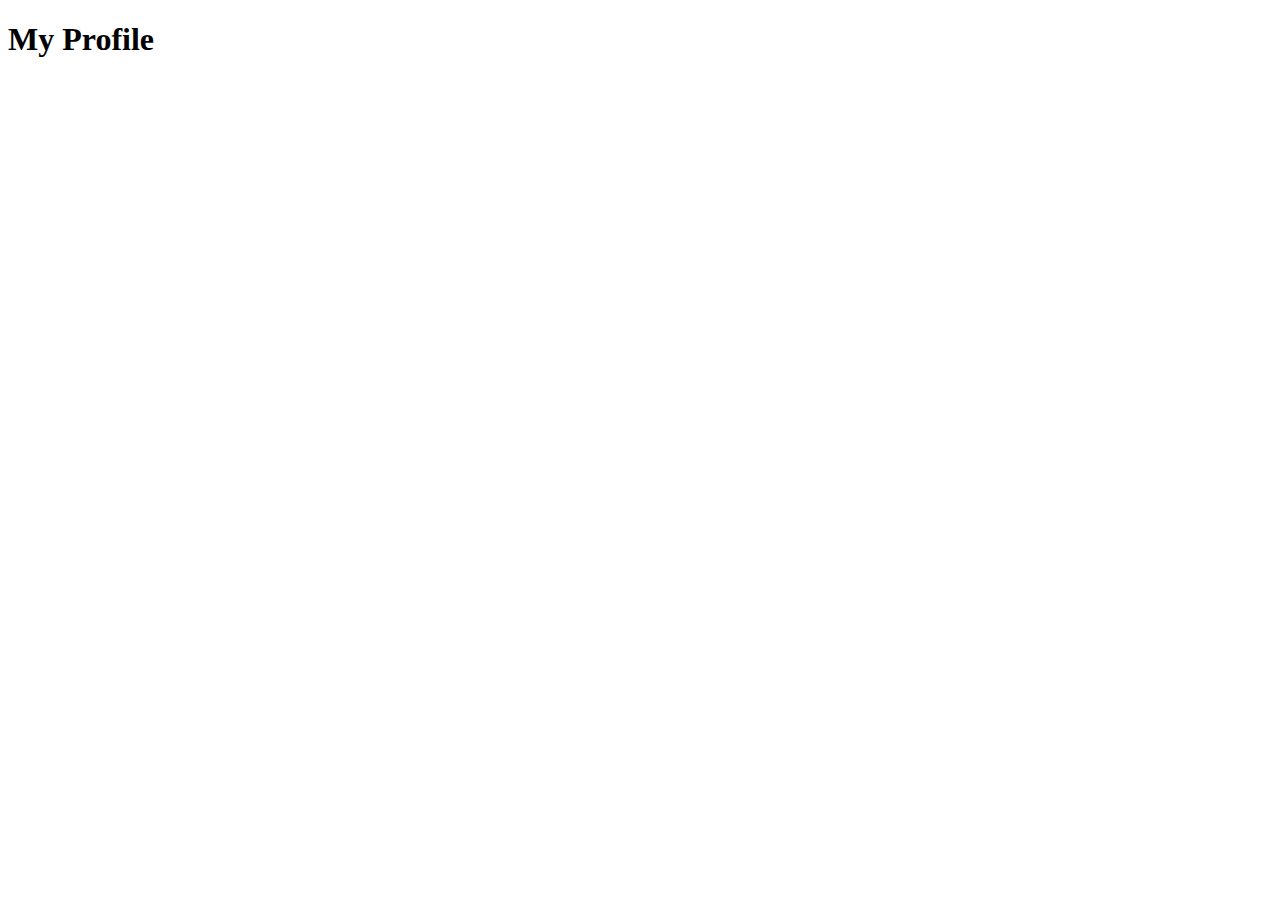
==== My Profile/index.html @ cde6dfe9 "Created a bunch aof stuf for class Added dir My profile, and index html Added readme's to final proj" ====
<!DOCTYPE html>
<html lang="en">
<head>
    <meta charset="UTF-8">
    <meta http-equiv="X-UA-Compatible" content="IE=edge">
    <meta name="viewport" content="width=device-width, initial-scale=1.0">
    <title>My Profile</title>
</head>
<body>
    <h1>My Profile</h1>
</body>
</html>
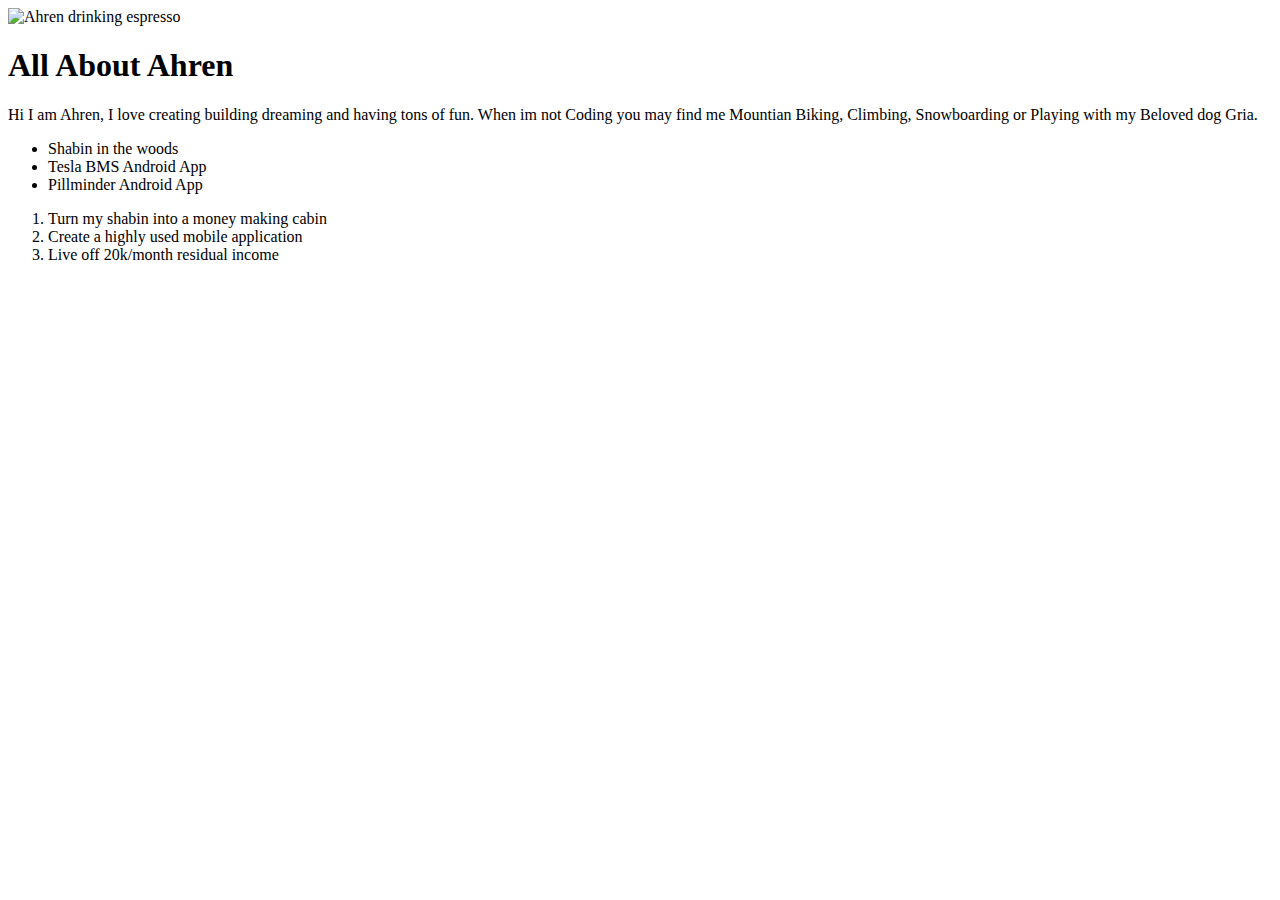
==== commit 9cb65b58: "Additions to MyProfile Project Added Title to head Added image of me and webpage title Added paragra" ====
--- a/My Profile/index.html
+++ b/My Profile/index.html
@@ -4,9 +4,39 @@
     <meta charset="UTF-8">
     <meta http-equiv="X-UA-Compatible" content="IE=edge">
     <meta name="viewport" content="width=device-width, initial-scale=1.0">
-    <title>My Profile</title>
+    <title>All About Ahren</title>
 </head>
 <body>
-    <h1>My Profile</h1>
+    <div id="main-container">
+        <div class="profile">
+            <img src="imgs/meCoffee.jpeg" width="250" alt="Ahren drinking espresso">
+            
+            <div class="profile-text">
+                <h1>All About Ahren</h1>
+                <p>
+                    Hi I am Ahren, I love creating building dreaming and having tons of fun. When im not Coding you may find me Mountian Biking, Climbing, Snowboarding or Playing with my Beloved dog Gria. 
+                </p>
+            </div>
+            
+            <!-- Lists about my dreams and current finished projects -->
+            <div class="lists">
+
+                <!-- List about what am currently working on -->
+                <ul id="currentProjects">
+                    <li>Shabin in the woods</li>
+                    <li>Tesla BMS Android App</li>
+                    <li>Pillminder Android App</li>
+                </ul>
+
+                <!-- Ordered list about my dreams -->
+                <ol id="myDreamList">
+                    <li>Turn my shabin into a money making cabin</li>
+                    <li>Create a highly used mobile application</li>
+                    <li>Live off 20k/month residual income </li>
+                </ol>
+
+            </div>
+        </div>
+    </div>
 </body>
 </html>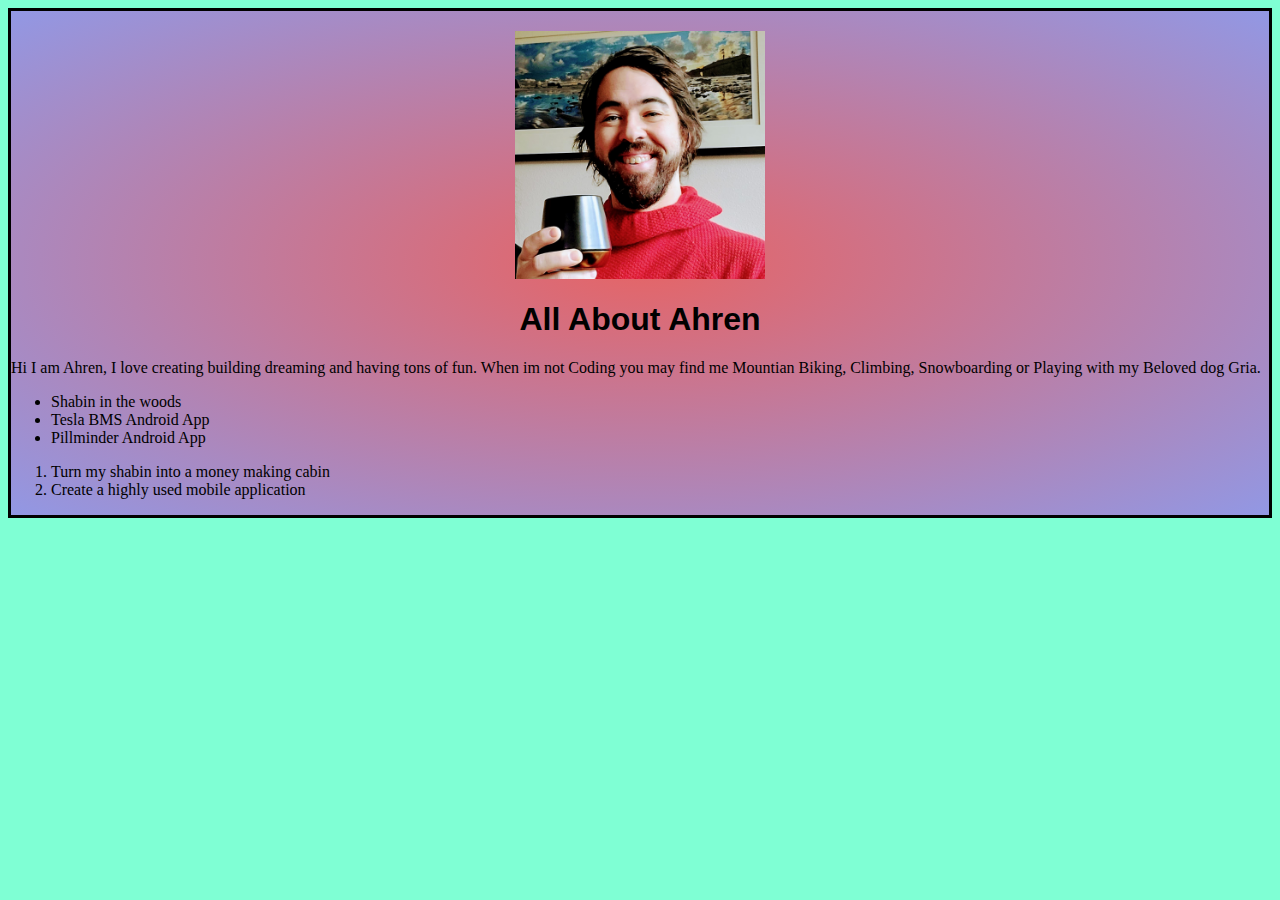
==== commit d0d89b13: "Adding CSS to My Profile Project Added CSS folder Added global css file" ====
--- a/My Profile/index.html
+++ b/My Profile/index.html
@@ -1,42 +1,73 @@
 <!DOCTYPE html>
 <html lang="en">
-<head>
-    <meta charset="UTF-8">
-    <meta http-equiv="X-UA-Compatible" content="IE=edge">
-    <meta name="viewport" content="width=device-width, initial-scale=1.0">
-    <title>All About Ahren</title>
-</head>
-<body>
-    <div id="main-container">
-        <div class="profile">
-            <img src="imgs/meCoffee.jpeg" width="250" alt="Ahren drinking espresso">
-            
-            <div class="profile-text">
-                <h1>All About Ahren</h1>
-                <p>
-                    Hi I am Ahren, I love creating building dreaming and having tons of fun. When im not Coding you may find me Mountian Biking, Climbing, Snowboarding or Playing with my Beloved dog Gria. 
-                </p>
-            </div>
-            
-            <!-- Lists about my dreams and current finished projects -->
-            <div class="lists">
+    <head>
+        <meta charset="UTF-8">
+        <meta http-equiv="X-UA-Compatible" content="IE=edge">
+        <meta name="viewport" content="width=device-width, initial-scale=1.0">
+        <title>All About Ahren</title>
+    </head>
 
-                <!-- List about what am currently working on -->
-                <ul id="currentProjects">
-                    <li>Shabin in the woods</li>
-                    <li>Tesla BMS Android App</li>
-                    <li>Pillminder Android App</li>
-                </ul>
+    <style>
 
-                <!-- Ordered list about my dreams -->
-                <ol id="myDreamList">
-                    <li>Turn my shabin into a money making cabin</li>
-                    <li>Create a highly used mobile application</li>
-                    <li>Live off 20k/month residual income </li>
-                </ol>
+        /* Global CSS Changes*/
+        body{
+            background-color: aquamarine;
+        }
 
+
+        h1{
+            text-align: center;
+            font-family: 'Lucida Sans', 'Lucida Sans Regular', 'Lucida Grande', 'Lucida Sans Unicode', Geneva, Verdana, sans-serif;
+        }
+
+        img{
+            display: block;
+            margin-top: 20px;
+            margin-left: auto;
+            margin-right: auto;    
+        }
+        /* Class CSS Changes*/
+        .profile{
+           border: solid;
+           /* background-color: rgb(139, 0, 0);  */
+        }
+        /* ID CSS Changes*/
+        #main-container{
+            background: radial-gradient(#e66465, #9198e5);
+        }
+
+
+    </style>
+
+    <body>
+        <div id="main-container">
+            <div class="profile">
+                <img src="imgs/meCoffee.jpeg" width="250" alt="Ahren drinking espresso">            
+                <div class="profile-text">
+                    <h1>All About Ahren</h1>
+                    <p>
+                        Hi I am Ahren, I love creating building dreaming and having tons of fun. When im not Coding you may find me Mountian Biking, Climbing, Snowboarding or Playing with my Beloved dog Gria. 
+                    </p>
+                </div>
+                
+                <!-- Lists about my dreams and current finished projects -->
+                <div class="lists">
+
+                    <!-- List about what am currently working on -->
+                    <ul id="currentProjects">
+                        <li>Shabin in the woods</li>
+                        <li>Tesla BMS Android App</li>
+                        <li>Pillminder Android App</li>
+                    </ul>
+
+                    <!-- Ordered list about my dreams -->
+                    <ol id="myDreamList">
+                        <li>Turn my shabin into a money making cabin</li>
+                        <li>Create a highly used mobile application</li>
+                    </ol>
+
+                </div>
             </div>
         </div>
-    </div>
-</body>
+    </body>
 </html>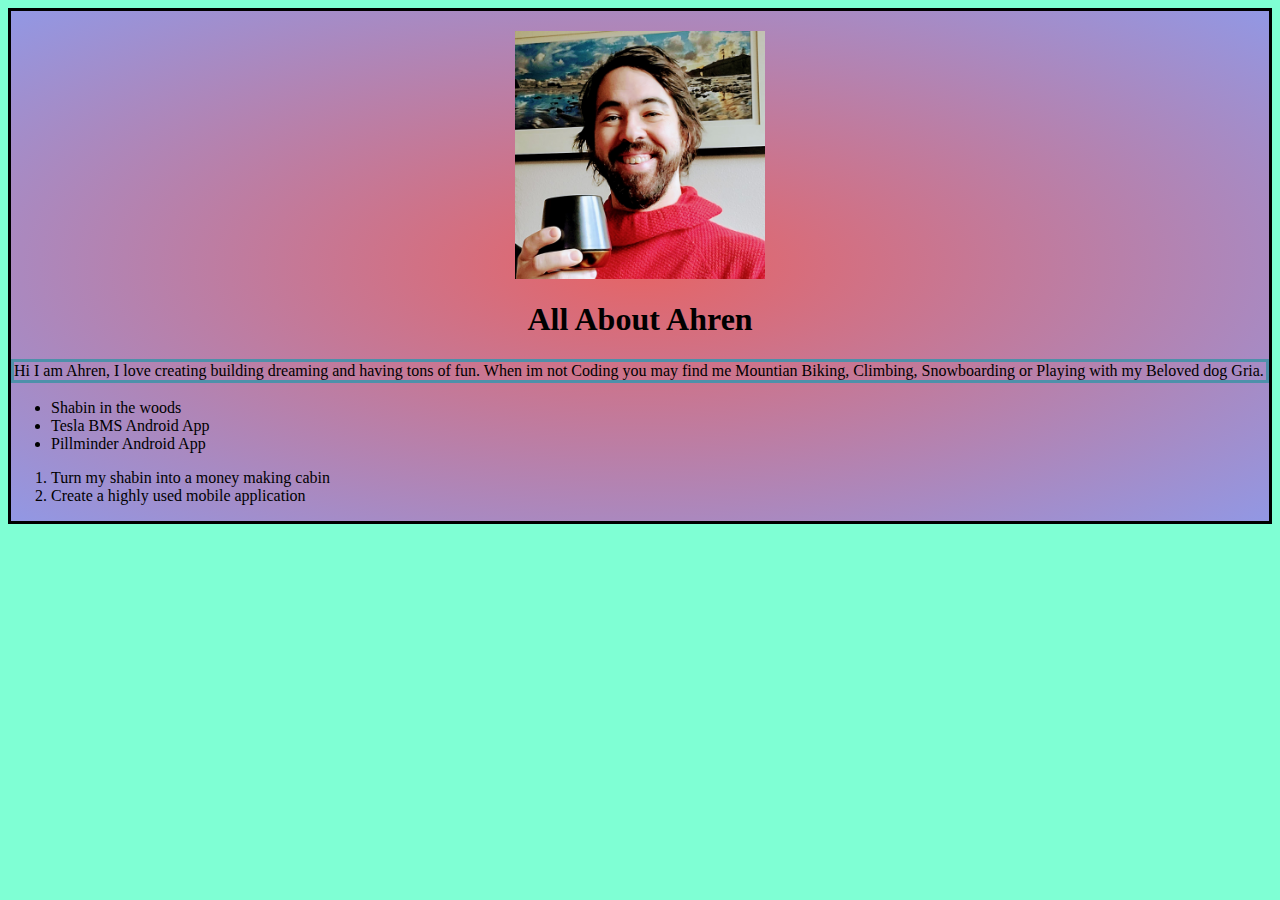
==== commit bd43a72b: "Working on CSS Added External, Internal and inline styling" ====
--- a/My Profile/index.html
+++ b/My Profile/index.html
@@ -5,39 +5,13 @@
         <meta http-equiv="X-UA-Compatible" content="IE=edge">
         <meta name="viewport" content="width=device-width, initial-scale=1.0">
         <title>All About Ahren</title>
+        <link rel="stylesheet" href="./CSS/global.css">
+        <style>
+            h1{
+                font-family: fantasy;
+            }
+        </style>
     </head>
-
-    <style>
-
-        /* Global CSS Changes*/
-        body{
-            background-color: aquamarine;
-        }
-
-
-        h1{
-            text-align: center;
-            font-family: 'Lucida Sans', 'Lucida Sans Regular', 'Lucida Grande', 'Lucida Sans Unicode', Geneva, Verdana, sans-serif;
-        }
-
-        img{
-            display: block;
-            margin-top: 20px;
-            margin-left: auto;
-            margin-right: auto;    
-        }
-        /* Class CSS Changes*/
-        .profile{
-           border: solid;
-           /* background-color: rgb(139, 0, 0);  */
-        }
-        /* ID CSS Changes*/
-        #main-container{
-            background: radial-gradient(#e66465, #9198e5);
-        }
-
-
-    </style>
 
     <body>
         <div id="main-container">
@@ -45,7 +19,7 @@
                 <img src="imgs/meCoffee.jpeg" width="250" alt="Ahren drinking espresso">            
                 <div class="profile-text">
                     <h1>All About Ahren</h1>
-                    <p>
+                    <p style="border: solid rgb(78, 144, 170);">
                         Hi I am Ahren, I love creating building dreaming and having tons of fun. When im not Coding you may find me Mountian Biking, Climbing, Snowboarding or Playing with my Beloved dog Gria. 
                     </p>
                 </div>
--- a/My Profile/CSS/global.css
+++ b/My Profile/CSS/global.css
@@ -0,0 +1,26 @@
+/* Global CSS Changes */
+body{
+    background-color: aquamarine;
+}
+
+
+h1{
+    text-align: center;
+    font-family: 'Lucida Sans', 'Lucida Sans Regular', 'Lucida Grande', 'Lucida Sans Unicode', Geneva, Verdana, sans-serif;
+}
+
+img{
+    display: block;
+    margin-top: 20px;
+    margin-left: auto;
+    margin-right: auto;    
+}
+/* Class CSS Changes */
+.profile{
+   border: solid;
+   /* background-color: rgb(139, 0, 0);  */
+}
+/* ID CSS Changes*/
+#main-container{
+    background: radial-gradient(#e66465, #9198e5);
+}